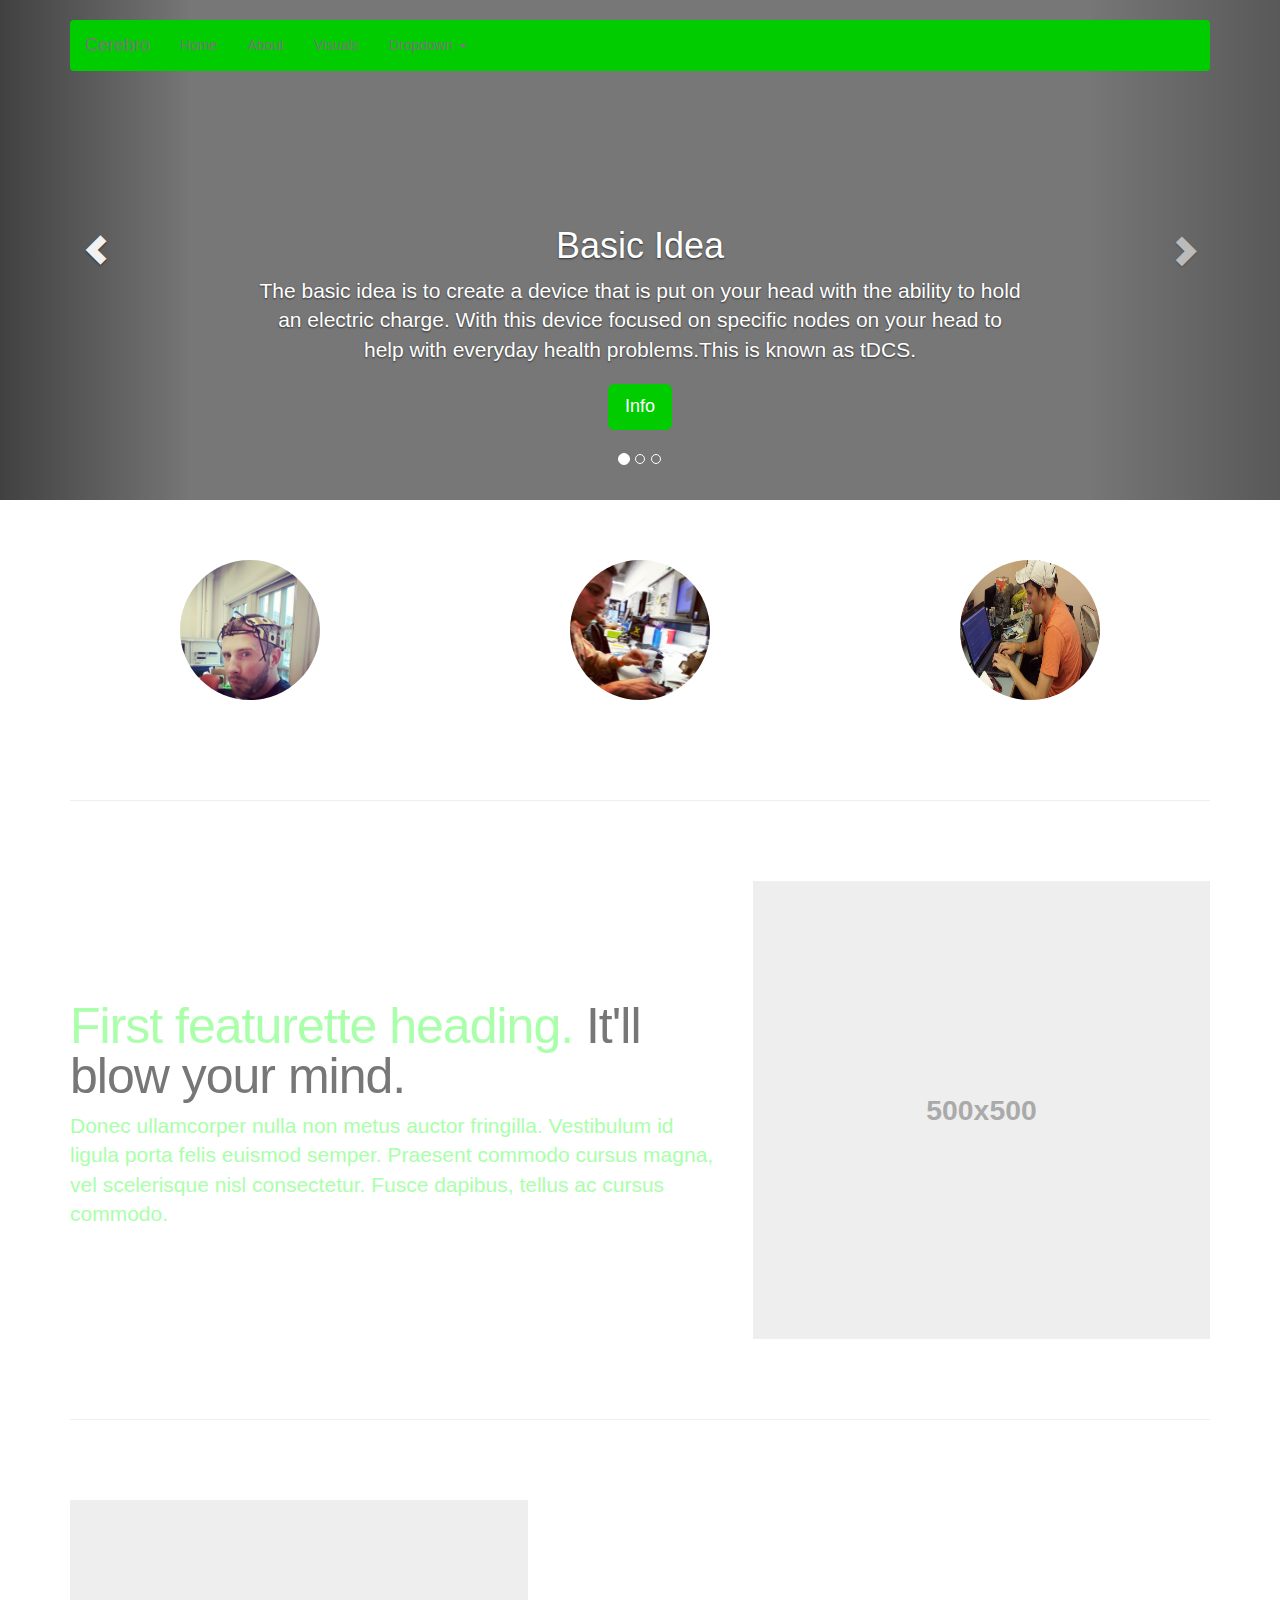
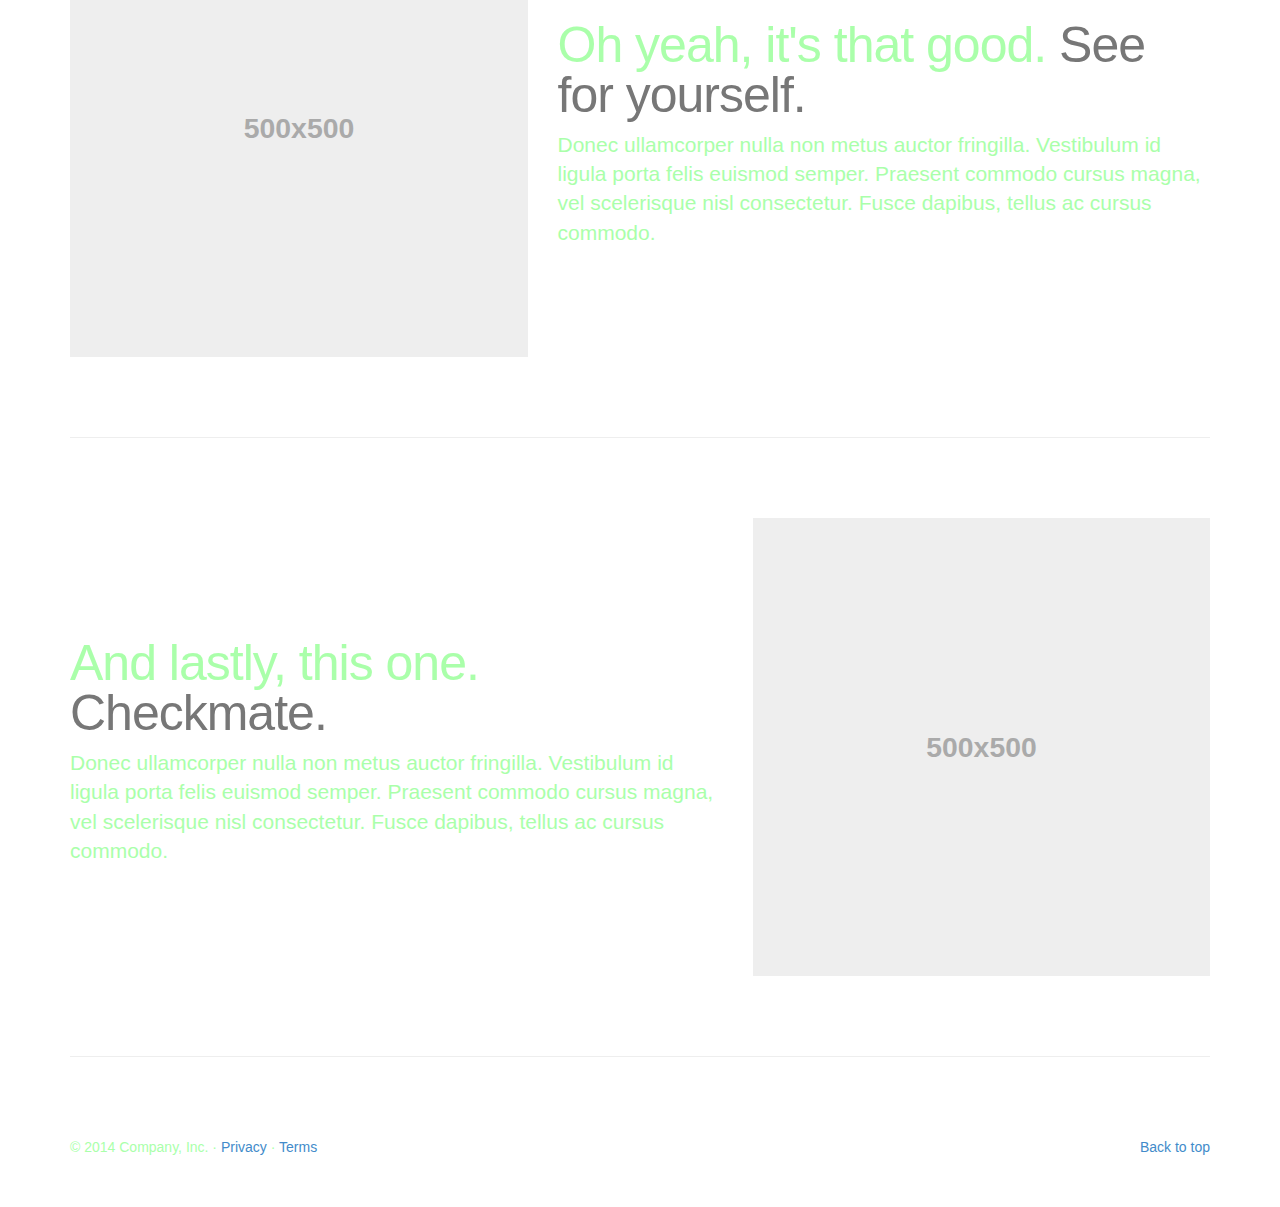
==== index.html @ 62ac1171 "Rename Cerebro.html to index.html" ====
<!DOCTYPE html>
<!-- saved from url=(0042)http://getbootstrap.com/examples/carousel/ -->
<html lang="en">
<head>
	<meta http-equiv="Content-Type" content="text/html; charset=UTF-8">
    <meta charset="utf-8">
    <meta http-equiv="X-UA-Compatible" content="IE=edge">
    <meta name="viewport" content="width=device-width, initial-scale=1">
    <meta name="description" content="">
    <meta name="author" content="">
    <link rel="icon" href="http://getbootstrap.com/favicon.ico">

    <title>Cerebro</title>

    <!-- Bootstrap core CSS -->
    <link href="css/bootstrap.css" rel="stylesheet">

    <!-- Just for debugging purposes. Don't actually copy these 2 lines! -->
    <!--[if lt IE 9]><script src="../../assets/js/ie8-responsive-file-warning.js"></script><![endif]-->
    <script src="./Carousel Template for Bootstrap_files/ie-emulation-modes-warning.js"></script>

    <!-- HTML5 shim and Respond.js IE8 support of HTML5 elements and media queries -->
    <!--[if lt IE 9]>
      <script src="https://oss.maxcdn.com/html5shiv/3.7.2/html5shiv.min.js"></script>
      <script src="https://oss.maxcdn.com/respond/1.4.2/respond.min.js"></script>
    <![endif]-->

    <!-- Custom styles for this template -->
   

    <link href="css/carousel.css" rel="stylesheet">

    <style id="holderjs-style" type="text/css"></style></head>
<!-- NAVBAR
================================================== -->
  <body>
    <div class="navbar-wrapper">
      <div class="container">

        <div class="navbar navbar-inverse navbar-static-top" role="navigation">
          <div class="container">
            <div class="navbar-header">
              <button type="button" class="navbar-toggle collapsed" data-toggle="collapse" data-target=".navbar-collapse">
                <span class="sr-only">Toggle navigation</span>
                <span class="icon-bar"></span>
                <span class="icon-bar"></span>
                <span class="icon-bar"></span>
              </button>
              <a class="navbar-brand" href="http://getbootstrap.com/examples/carousel/#">Cerebro</a>
            </div>
            <div class="navbar-collapse collapse">
              <ul class="nav navbar-nav">
                <li class="active"><a href="">Home</a></li>
                <li><a href="#about">About</a></li>
                <li><a href="http://getbootstrap.com/examples/carousel/#contact">Visuals</a></li>
                <li class="dropdown">
                  <a href="http://getbootstrap.com/examples/carousel/#" class="dropdown-toggle" data-toggle="dropdown">Dropdown <span class="caret"></span></a>
                  <ul class="dropdown-menu" role="menu">
                    <li><a href="http://getbootstrap.com/examples/carousel/#">Action</a></li>
                    <li><a href="http://getbootstrap.com/examples/carousel/#">Another action</a></li>
                    <li><a href="http://getbootstrap.com/examples/carousel/#">Something else here</a></li>
                    <li class="divider"></li>
                    <li class="dropdown-header">Nav header</li>
                    <li><a href="http://getbootstrap.com/examples/carousel/#">Separated link</a></li>
                    <li><a href="http://getbootstrap.com/examples/carousel/#">One more separated link</a></li>
                  </ul>
                </li>
              </ul>
            </div>
          </div>
        </div>

      </div>
    </div>


    <!-- Carousel
    ================================================== -->
    <div id="myCarousel" class="carousel slide" data-ride="carousel">
      <!-- Indicators -->
      <ol class="carousel-indicators">
        <li data-target="#myCarousel" data-slide-to="0" class="active"></li>
        <li data-target="#myCarousel" data-slide-to="1"></li>
        <li data-target="#myCarousel" data-slide-to="2"></li>
      </ol>
      <div class="carousel-inner">
        

        <div class="item active">  
          <div class="container">
            <div class="carousel-caption">
              <h1>Basic Idea</h1>
              
              <p>
              	The basic idea is to create a device that is put on your head with the ability to hold an electric charge. With this device focused on specific nodes on your head to help with everyday health problems.This is known as tDCS.
              </p>
              <p><a class="btn btn-lg btn-primary" href="http://www.jove.com/video/2744/electrode-positioning-montage-transcranial-direct-current" role="button">Info</a></p>
            </div>
          </div>
        </div>
        

        <div class="item">
          <img src="[data-uri]" alt="Second slide">
          <div class="container">
            <div class="carousel-caption">
              <h1>tDCS</h1>
              <p>
              TDCS or Transcranial Direct Current Stimulation has been studied throughtly and been shown to offer a way to help strenghten cortical excitability. To allow you to learn quicker and retain the knowledge for a longer  
              </p>
            
            </div>
          </div>
        </div>
       

        <div class="item">
          <div class="container">
            <div class="carousel-caption">
            
          <img src="Head_Top_View.jpg" align="left" height="250" width="30%" alt="Third slide">
          <img src="Correct_paths.jpg" align="center" height="250" width="30%" alt="Third slide">
           <img src="DLPFC.jpg" align="right" height="250" width="30%" alt="Third slide">
     
           

            </div>
          </div>
        </div>
      </div>
      <a class="left carousel-control" href="#myCarousel" role="button" data-slide="prev"><span class="glyphicon glyphicon-chevron-left"></span></a>
      <a class="right carousel-control" href="#myCarousel" role="button" data-slide="next"><span class="glyphicon glyphicon-chevron-right"></span></a>
    </div><!-- /.carousel -->



    <!-- Marketing messaging and featurettes
    ================================================== -->
    <!-- Wrap the rest of the page in another container to center all the content. -->

        <div class="container marketing">

      <!-- Three columns of text below the carousel -->
      <div class="row">
        <div class="col-lg-4">
          <img class="img-circle" src="prototype.jpg" alt="Generic placeholder image" style="width: 140px; height: 140px;">
           
          <!--

          <h2>Heading</h2>
          <p>Donec sed odio dui. Etiam porta sem malesuada magna mollis euismod. Nullam id dolor id nibh ultricies vehicula ut id elit. Morbi leo risus, porta ac consectetur ac, vestibulum at eros. Praesent commodo cursus magna.</p>
          <p><a class="btn btn-default" href="http://getbootstrap.com/examples/carousel/#" role="button">View details »</a></p>
        
			-->

        </div><!-- /.col-lg-4 -->
        <div class="col-lg-4">
          <img class="img-circle" src="circits.jpg" alt="Generic placeholder image" style="width: 140px; height: 140px;">
          

          <!--

          <h2>Heading</h2>
          <p>Duis mollis, est non commodo luctus, nisi erat porttitor ligula, eget lacinia odio sem nec elit. Cras mattis consectetur purus sit amet fermentum. Fusce dapibus, tellus ac cursus commodo, tortor mauris condimentum nibh.</p>
          <p><a class="btn btn-default" href="http://getbootstrap.com/examples/carousel/#" role="button">View details »</a></p>
        
		-->

        </div><!-- /.col-lg-4 -->
        <div class="col-lg-4">
          <img class="img-circle" src="web.jpg" alt="Generic placeholder image" style="width: 140px; height: 140px;">
          
          <!--

          <h2>Heading</h2>
          <p>Donec sed odio dui. Cras justo odio, dapibus ac facilisis in, egestas eget quam. Vestibulum id ligula porta felis euismod semper. Fusce dapibus, tellus ac cursus commodo, tortor mauris condimentum nibh, ut fermentum massa justo sit amet risus.</p>
          <p><a class="btn btn-default" href="http://getbootstrap.com/examples/carousel/#" role="button">View details »</a></p>
        
			-->

        </div><!-- /.col-lg-4 -->
      </div><!-- /.row -->
      

      <!-- START THE FEATURETTES -->

      

      <hr class="featurette-divider">
      <div class="#about">
      <div class="row featurette">
        <div class="col-md-7">
          <h2 class="featurette-heading">First featurette heading. <span class="text-muted">It'll blow your mind.</span></h2>
          <p class="lead">Donec ullamcorper nulla non metus auctor fringilla. Vestibulum id ligula porta felis euismod semper. Praesent commodo cursus magna, vel scelerisque nisl consectetur. Fusce dapibus, tellus ac cursus commodo.</p>
        </div>
        <div class="col-md-5">
          <img class="featurette-image img-responsive" data-src="holder.js/500x500/auto" alt="500x500" src="[data-uri]">
        </div>
      </div>

      <hr class="featurette-divider">

      <div class="row featurette">
        <div class="col-md-5">
          <img class="featurette-image img-responsive" data-src="holder.js/500x500/auto" alt="500x500" src="[data-uri]">
        </div>
        <div class="col-md-7">
          <h2 class="featurette-heading">Oh yeah, it's that good. <span class="text-muted">See for yourself.</span></h2>
          <p class="lead">Donec ullamcorper nulla non metus auctor fringilla. Vestibulum id ligula porta felis euismod semper. Praesent commodo cursus magna, vel scelerisque nisl consectetur. Fusce dapibus, tellus ac cursus commodo.</p>
        </div>
      </div>

      <hr class="featurette-divider">

      <div class="row featurette">
        <div class="col-md-7">
          <h2 class="featurette-heading">And lastly, this one. <span class="text-muted">Checkmate.</span></h2>
          <p class="lead">Donec ullamcorper nulla non metus auctor fringilla. Vestibulum id ligula porta felis euismod semper. Praesent commodo cursus magna, vel scelerisque nisl consectetur. Fusce dapibus, tellus ac cursus commodo.</p>
        </div>
        <div class="col-md-5">
          <img class="featurette-image img-responsive" data-src="holder.js/500x500/auto" alt="500x500" src="[data-uri]">
        </div>
      </div>

      </div>


      <hr class="featurette-divider">

      <!-- /END THE FEATURETTES -->


      <!-- FOOTER -->
      <footer>
        <p class="pull-right"><a href="http://getbootstrap.com/examples/carousel/#">Back to top</a></p>
        <p>© 2014 Company, Inc. · <a href="http://getbootstrap.com/examples/carousel/#">Privacy</a> · <a href="http://getbootstrap.com/examples/carousel/#">Terms</a></p>
      </footer>

    </div><!-- /.container -->



    <!-- Bootstrap core JavaScript
    ================================================== -->
    <!-- Placed at the end of the document so the pages load faster -->
    <script src="./Carousel Template for Bootstrap_files/jquery.min.js"></script>
    <script src="./Carousel Template for Bootstrap_files/bootstrap.min.js"></script>
    <script src="./Carousel Template for Bootstrap_files/docs.min.js"></script>
    <!-- IE10 viewport hack for Surface/desktop Windows 8 bug -->
    <script src="./Carousel Template for Bootstrap_files/ie10-viewport-bug-workaround.js"></script>
  

<div id="global-zeroclipboard-html-bridge" class="global-zeroclipboard-container" style="position: absolute; left: 0px; top: -9999px; width: 15px; height: 15px; z-index: 999999999;" title="" data-original-title="Copy to clipboard">      <object classid="clsid:d27cdb6e-ae6d-11cf-96b8-444553540000" id="global-zeroclipboard-flash-bridge" width="100%" height="100%">         <param name="movie" value="/assets/flash/ZeroClipboard.swf?noCache=1410637551718">         <param name="allowScriptAccess" value="sameDomain">         <param name="scale" value="exactfit">         <param name="loop" value="false">         <param name="menu" value="false">         <param name="quality" value="best">         <param name="bgcolor" value="#ffffff">         <param name="wmode" value="transparent">         <param name="flashvars" value="trustedOrigins=getbootstrap.com%2C%2F%2Fgetbootstrap.com%2Chttp%3A%2F%2Fgetbootstrap.com">         <embed src="/assets/flash/ZeroClipboard.swf?noCache=1410637551718" loop="false" menu="false" quality="best" bgcolor="#ffffff" width="100%" height="100%" name="global-zeroclipboard-flash-bridge" allowscriptaccess="sameDomain" allowfullscreen="false" type="application/x-shockwave-flash" wmode="transparent" pluginspage="http://www.macromedia.com/go/getflashplayer" flashvars="trustedOrigins=getbootstrap.com%2C%2F%2Fgetbootstrap.com%2Chttp%3A%2F%2Fgetbootstrap.com" scale="exactfit"></object>
</div>

</body>

</html>
---- css/carousel.css ----
/* GLOBAL STYLES
-------------------------------------------------- */
/* Padding below the footer and lighter body text */

body {
  padding-bottom: 40px;
  color: #afa;
}



/* CUSTOMIZE THE NAVBAR
-------------------------------------------------- */

/* Special class on .container surrounding .navbar, used for positioning it into place. */
.navbar-wrapper {
  position: absolute;
  top: 0;
  right: 0;
  left: 0;
  z-index: 20;
}

/* Flip around the padding for proper display in narrow viewports */
.navbar-wrapper > .container {
  padding-right: 0;
  padding-left: 0;
}
.navbar-wrapper .navbar {
  padding-right: 15px;
  padding-left: 15px;
}
.navbar-wrapper .navbar .container {
  width: auto;
}


/* CUSTOMIZE THE CAROUSEL
-------------------------------------------------- */

/* Carousel base class */
.carousel {
  height: 500px;
  margin-bottom: 60px;
}
/* Since positioning the image, we need to help out the caption */
.carousel-caption {
  z-index: 10;
}

/* Declare heights because of positioning of img element */
.carousel .item {
  height: 500px;
  background-color: #777;
}
.carousel-inner > .item > img {
  position: absolute;
  top: 0;
  left: 0;
  min-width: 100%;
  height: 500px;
}



/* MARKETING CONTENT
-------------------------------------------------- */

/* Center align the text within the three columns below the carousel */
.marketing .col-lg-4 {
  margin-bottom: 20px;
  text-align: center;
}
.marketing h2 {
  font-weight: normal;
}
.marketing .col-lg-4 p {
  margin-right: 10px;
  margin-left: 10px;
}


/* Featurettes
------------------------- */

.featurette-divider {
  margin: 80px 0; /* Space out the Bootstrap <hr> more */
}

/* Thin out the marketing headings */
.featurette-heading {
  font-weight: 300;
  line-height: 1;
  letter-spacing: -1px;
}



/* RESPONSIVE CSS
-------------------------------------------------- */

@media (min-width: 768px) {

  /* Navbar positioning foo */
  .navbar-wrapper {
    margin-top: 20px;
  }
  .navbar-wrapper .container {
    padding-right: 15px;
    padding-left: 15px;
  }
  .navbar-wrapper .navbar {
    padding-right: 0;
    padding-left: 0;
  }

  /* The navbar becomes detached from the top, so we round the corners */
  .navbar-wrapper .navbar {
    border-radius: 4px;
  }

  /* Bump up size of carousel content */
  .carousel-caption p {
    margin-bottom: 20px;
    font-size: 21px;
    line-height: 1.4;
  }

  .featurette-heading {
    font-size: 50px;
  }
}

@media (min-width: 992px) {
  .featurette-heading {
    margin-top: 120px;
  }
}
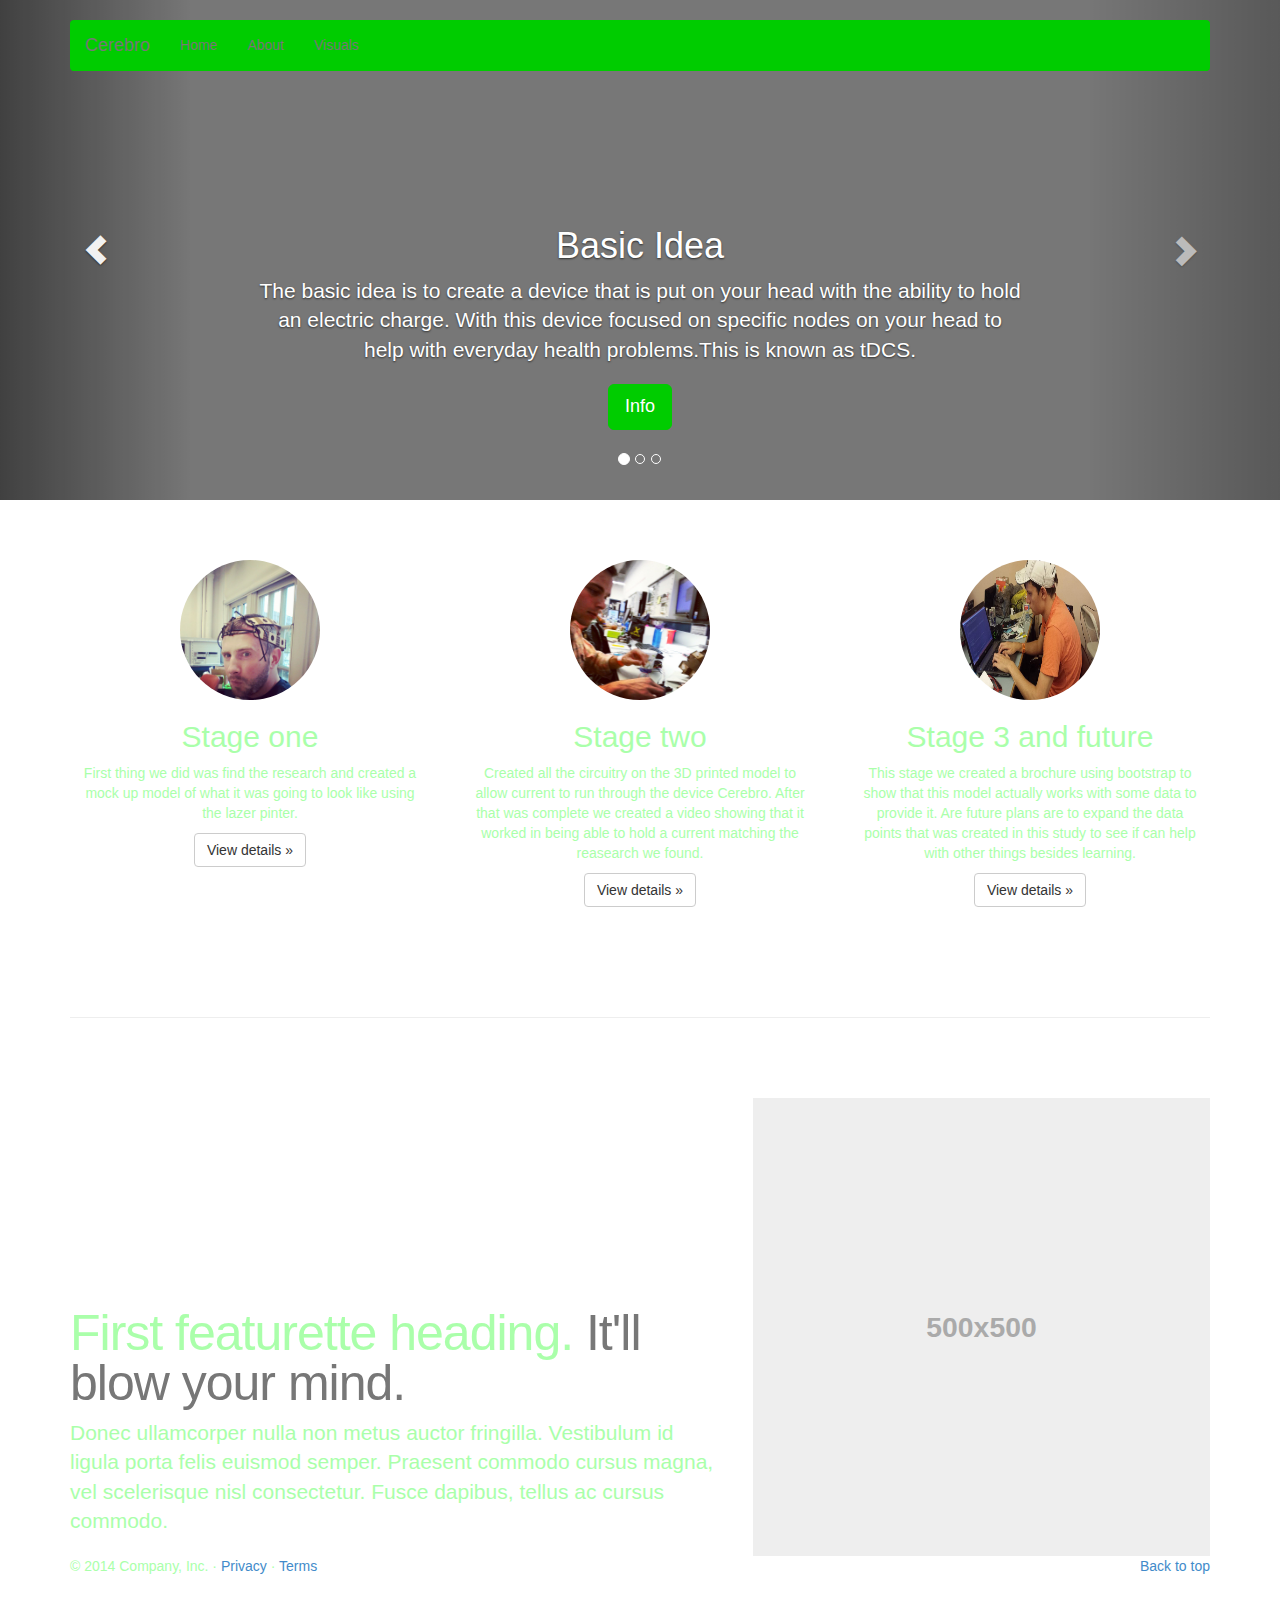
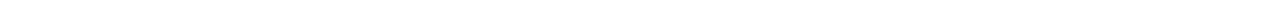
==== commit 4f68a7c9: "navbar update" ====
--- a/index.html
+++ b/index.html
@@ -26,11 +26,13 @@
     <![endif]-->
 
     <!-- Custom styles for this template -->
-   
+
 
     <link href="css/carousel.css" rel="stylesheet">
-
-    <style id="holderjs-style" type="text/css"></style></head>
+    <link href="css/main.css" rel="stylesheet">
+    <style id="holderjs-style" type="text/css"></style>
+
+    </head>
 <!-- NAVBAR
 ================================================== -->
   <body>
@@ -46,13 +48,15 @@
                 <span class="icon-bar"></span>
                 <span class="icon-bar"></span>
               </button>
-              <a class="navbar-brand" href="http://getbootstrap.com/examples/carousel/#">Cerebro</a>
+              <a class="navbar-brand" href="">Cerebro</a>
             </div>
             <div class="navbar-collapse collapse">
               <ul class="nav navbar-nav">
                 <li class="active"><a href="">Home</a></li>
                 <li><a href="#about">About</a></li>
                 <li><a href="http://getbootstrap.com/examples/carousel/#contact">Visuals</a></li>
+            
+<!--
                 <li class="dropdown">
                   <a href="http://getbootstrap.com/examples/carousel/#" class="dropdown-toggle" data-toggle="dropdown">Dropdown <span class="caret"></span></a>
                   <ul class="dropdown-menu" role="menu">
@@ -65,6 +69,8 @@
                     <li><a href="http://getbootstrap.com/examples/carousel/#">One more separated link</a></li>
                   </ul>
                 </li>
+                -->
+              
               </ul>
             </div>
           </div>
@@ -84,13 +90,13 @@
         <li data-target="#myCarousel" data-slide-to="2"></li>
       </ol>
       <div class="carousel-inner">
-        
-
-        <div class="item active">  
+
+
+        <div class="item active">
           <div class="container">
             <div class="carousel-caption">
               <h1>Basic Idea</h1>
-              
+
               <p>
               	The basic idea is to create a device that is put on your head with the ability to hold an electric charge. With this device focused on specific nodes on your head to help with everyday health problems.This is known as tDCS.
               </p>
@@ -98,7 +104,7 @@
             </div>
           </div>
         </div>
-        
+
 
         <div class="item">
           <img src="[data-uri]" alt="Second slide">
@@ -106,23 +112,23 @@
             <div class="carousel-caption">
               <h1>tDCS</h1>
               <p>
-              TDCS or Transcranial Direct Current Stimulation has been studied throughtly and been shown to offer a way to help strenghten cortical excitability. To allow you to learn quicker and retain the knowledge for a longer  
+              TDCS or Transcranial Direct Current Stimulation has been studied throughtly and been shown to offer a way to help strenghten cortical excitability. To allow you to learn quicker and retain the knowledge for a longer
               </p>
-            
-            </div>
-          </div>
-        </div>
-       
+
+            </div>
+          </div>
+        </div>
+
 
         <div class="item">
           <div class="container">
             <div class="carousel-caption">
-            
+
           <img src="Head_Top_View.jpg" align="left" height="250" width="30%" alt="Third slide">
           <img src="Correct_paths.jpg" align="center" height="250" width="30%" alt="Third slide">
            <img src="DLPFC.jpg" align="right" height="250" width="30%" alt="Third slide">
-     
-           
+
+
 
             </div>
           </div>
@@ -144,59 +150,64 @@
       <div class="row">
         <div class="col-lg-4">
           <img class="img-circle" src="prototype.jpg" alt="Generic placeholder image" style="width: 140px; height: 140px;">
-           
-          <!--
-
-          <h2>Heading</h2>
-          <p>Donec sed odio dui. Etiam porta sem malesuada magna mollis euismod. Nullam id dolor id nibh ultricies vehicula ut id elit. Morbi leo risus, porta ac consectetur ac, vestibulum at eros. Praesent commodo cursus magna.</p>
+
+          
+
+          <h2>Stage one</h2>
+          <p>First thing we did was find the research and created a mock up model of what it was going to look like using the lazer pinter.</p>
           <p><a class="btn btn-default" href="http://getbootstrap.com/examples/carousel/#" role="button">View details »</a></p>
+
+		
+
+        </div><!-- /.col-lg-4 -->
         
-			-->
-
-        </div><!-- /.col-lg-4 -->
         <div class="col-lg-4">
           <img class="img-circle" src="circits.jpg" alt="Generic placeholder image" style="width: 140px; height: 140px;">
+
+
           
 
-          <!--
-
-          <h2>Heading</h2>
-          <p>Duis mollis, est non commodo luctus, nisi erat porttitor ligula, eget lacinia odio sem nec elit. Cras mattis consectetur purus sit amet fermentum. Fusce dapibus, tellus ac cursus commodo, tortor mauris condimentum nibh.</p>
+          <h2>Stage two</h2>
+          <p>Created all the circuitry on the 3D printed model to allow current to run through the device Cerebro. After that was complete we created a video showing that it worked in being able to hold a current matching the reasearch we found. </p>
           <p><a class="btn btn-default" href="http://getbootstrap.com/examples/carousel/#" role="button">View details »</a></p>
-        
-		-->
+
+	
 
         </div><!-- /.col-lg-4 -->
         <div class="col-lg-4">
           <img class="img-circle" src="web.jpg" alt="Generic placeholder image" style="width: 140px; height: 140px;">
+
           
-          <!--
-
-          <h2>Heading</h2>
-          <p>Donec sed odio dui. Cras justo odio, dapibus ac facilisis in, egestas eget quam. Vestibulum id ligula porta felis euismod semper. Fusce dapibus, tellus ac cursus commodo, tortor mauris condimentum nibh, ut fermentum massa justo sit amet risus.</p>
+
+          <h2>Stage 3 and future</h2>
+          <p>This stage we created a brochure using bootstrap to show that this model actually works with some data to provide it. Are future plans are to expand the data points that was created in this study to see if can help with other things besides learning.</p>
           <p><a class="btn btn-default" href="http://getbootstrap.com/examples/carousel/#" role="button">View details »</a></p>
-        
-			-->
+
+		
 
         </div><!-- /.col-lg-4 -->
       </div><!-- /.row -->
-      
 
       <!-- START THE FEATURETTES -->
 
-      
-
-      <hr class="featurette-divider">
-      <div class="#about">
+
+
+      <hr class="featurette-divider">
       <div class="row featurette">
         <div class="col-md-7">
+
+        		<div id="about">
           <h2 class="featurette-heading">First featurette heading. <span class="text-muted">It'll blow your mind.</span></h2>
           <p class="lead">Donec ullamcorper nulla non metus auctor fringilla. Vestibulum id ligula porta felis euismod semper. Praesent commodo cursus magna, vel scelerisque nisl consectetur. Fusce dapibus, tellus ac cursus commodo.</p>
         </div>
+        </div>
+        
         <div class="col-md-5">
           <img class="featurette-image img-responsive" data-src="holder.js/500x500/auto" alt="500x500" src="[data-uri]">
         </div>
       </div>
+
+      <!--
 
       <hr class="featurette-divider">
 
@@ -205,9 +216,11 @@
           <img class="featurette-image img-responsive" data-src="holder.js/500x500/auto" alt="500x500" src="[data-uri]">
         </div>
         <div class="col-md-7">
+					<div id="about">
           <h2 class="featurette-heading">Oh yeah, it's that good. <span class="text-muted">See for yourself.</span></h2>
           <p class="lead">Donec ullamcorper nulla non metus auctor fringilla. Vestibulum id ligula porta felis euismod semper. Praesent commodo cursus magna, vel scelerisque nisl consectetur. Fusce dapibus, tellus ac cursus commodo.</p>
-        </div>
+				</div>
+				</div>
       </div>
 
       <hr class="featurette-divider">
@@ -222,10 +235,11 @@
         </div>
       </div>
 
-      </div>
-
-
-      <hr class="featurette-divider">
+
+
+      <hr class="featurette-divider">
+
+      -->
 
       <!-- /END THE FEATURETTES -->
 
@@ -248,7 +262,7 @@
     <script src="./Carousel Template for Bootstrap_files/docs.min.js"></script>
     <!-- IE10 viewport hack for Surface/desktop Windows 8 bug -->
     <script src="./Carousel Template for Bootstrap_files/ie10-viewport-bug-workaround.js"></script>
-  
+
 
 <div id="global-zeroclipboard-html-bridge" class="global-zeroclipboard-container" style="position: absolute; left: 0px; top: -9999px; width: 15px; height: 15px; z-index: 999999999;" title="" data-original-title="Copy to clipboard">      <object classid="clsid:d27cdb6e-ae6d-11cf-96b8-444553540000" id="global-zeroclipboard-flash-bridge" width="100%" height="100%">         <param name="movie" value="/assets/flash/ZeroClipboard.swf?noCache=1410637551718">         <param name="allowScriptAccess" value="sameDomain">         <param name="scale" value="exactfit">         <param name="loop" value="false">         <param name="menu" value="false">         <param name="quality" value="best">         <param name="bgcolor" value="#ffffff">         <param name="wmode" value="transparent">         <param name="flashvars" value="trustedOrigins=getbootstrap.com%2C%2F%2Fgetbootstrap.com%2Chttp%3A%2F%2Fgetbootstrap.com">         <embed src="/assets/flash/ZeroClipboard.swf?noCache=1410637551718" loop="false" menu="false" quality="best" bgcolor="#ffffff" width="100%" height="100%" name="global-zeroclipboard-flash-bridge" allowscriptaccess="sameDomain" allowfullscreen="false" type="application/x-shockwave-flash" wmode="transparent" pluginspage="http://www.macromedia.com/go/getflashplayer" flashvars="trustedOrigins=getbootstrap.com%2C%2F%2Fgetbootstrap.com%2Chttp%3A%2F%2Fgetbootstrap.com" scale="exactfit"></object>
 </div>
--- a/css/main.css
+++ b/css/main.css
@@ -0,0 +1,7 @@
+#about {
+	padding-top:10vh;
+}
+
+.navbar-wrapper {
+	position: fixed;
+}